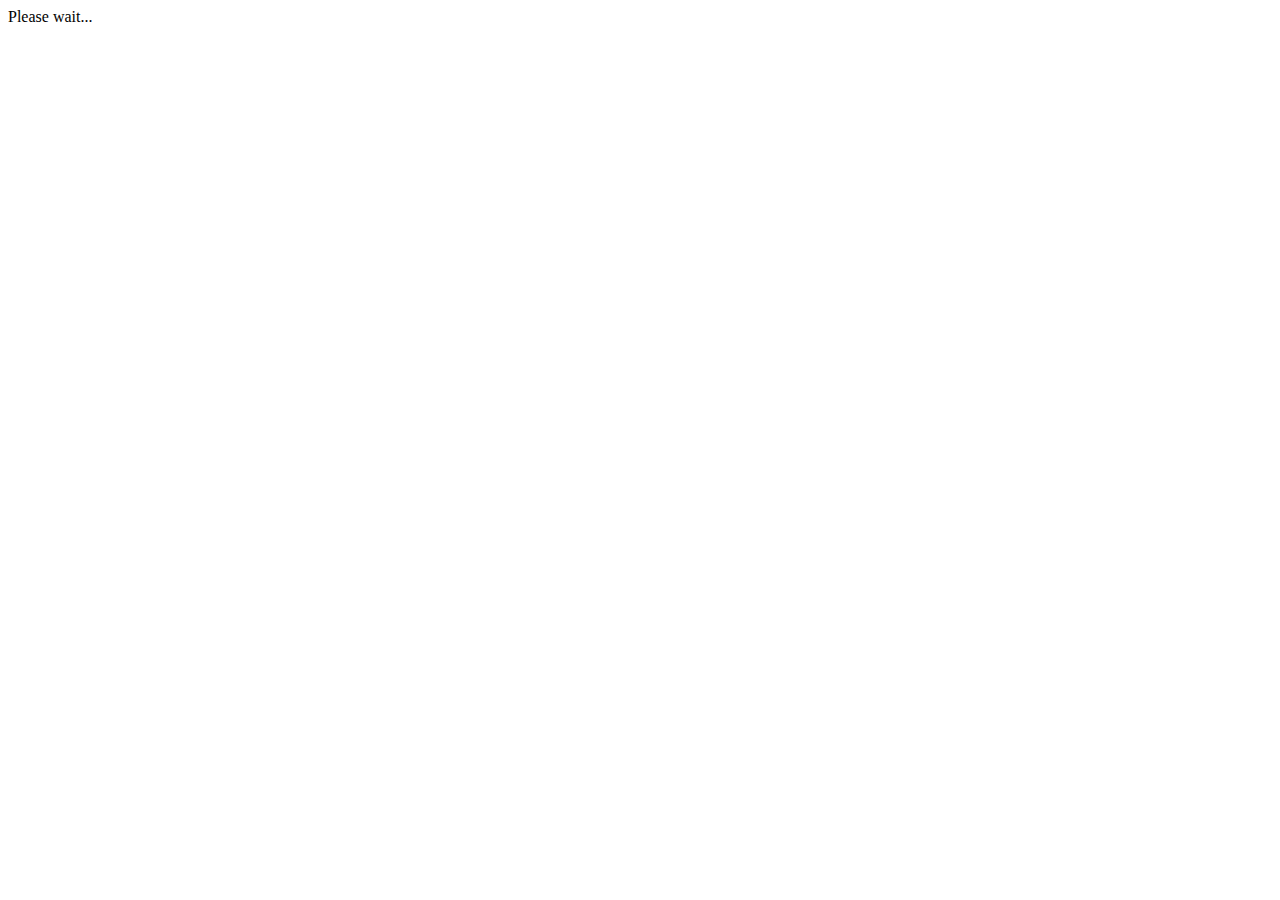
==== appengine/html/callback.html @ 8a4563ec "initial import" ====
<!DOCTYPE html>
<html lang='en'>
<head>
  <meta charset='utf-8'>
  <title>Callback - GitHub Anywhere</title>
  <script src='https://ajax.googleapis.com/ajax/libs/jquery/1.4.4/jquery.min.js'></script>

  <script>
  function getUrlVariables() {
    console.log('getUrlVariables()');
    var variables = [], hash, hashes, i, l;
    hashes = window.location.href.slice(window.location.href.indexOf('?') + 1).split('&');
    l = hashes.length;
    for (i = 0; i < l; i++) {
      hash = hashes[i].split('=');
      variables.push(hash[0]);
      variables[hash[0]] = hash[1];
    }
    return variables;
  }

  function saveCode(code) {
    console.log('saveCode()');
    var d = new Date();
    localStorage.setItem('time', d.getTime());
    localStorage.setItem('code', code);
    console.log('window.close()');
    window.close();
  }

  $(function () {
    console.log('function()');
    var code = getUrlVariables().code;
    code ? saveCode(code) : console.log('No code...');
  });
  </script>
</head>
<body>
Please wait...
</body>
</html>
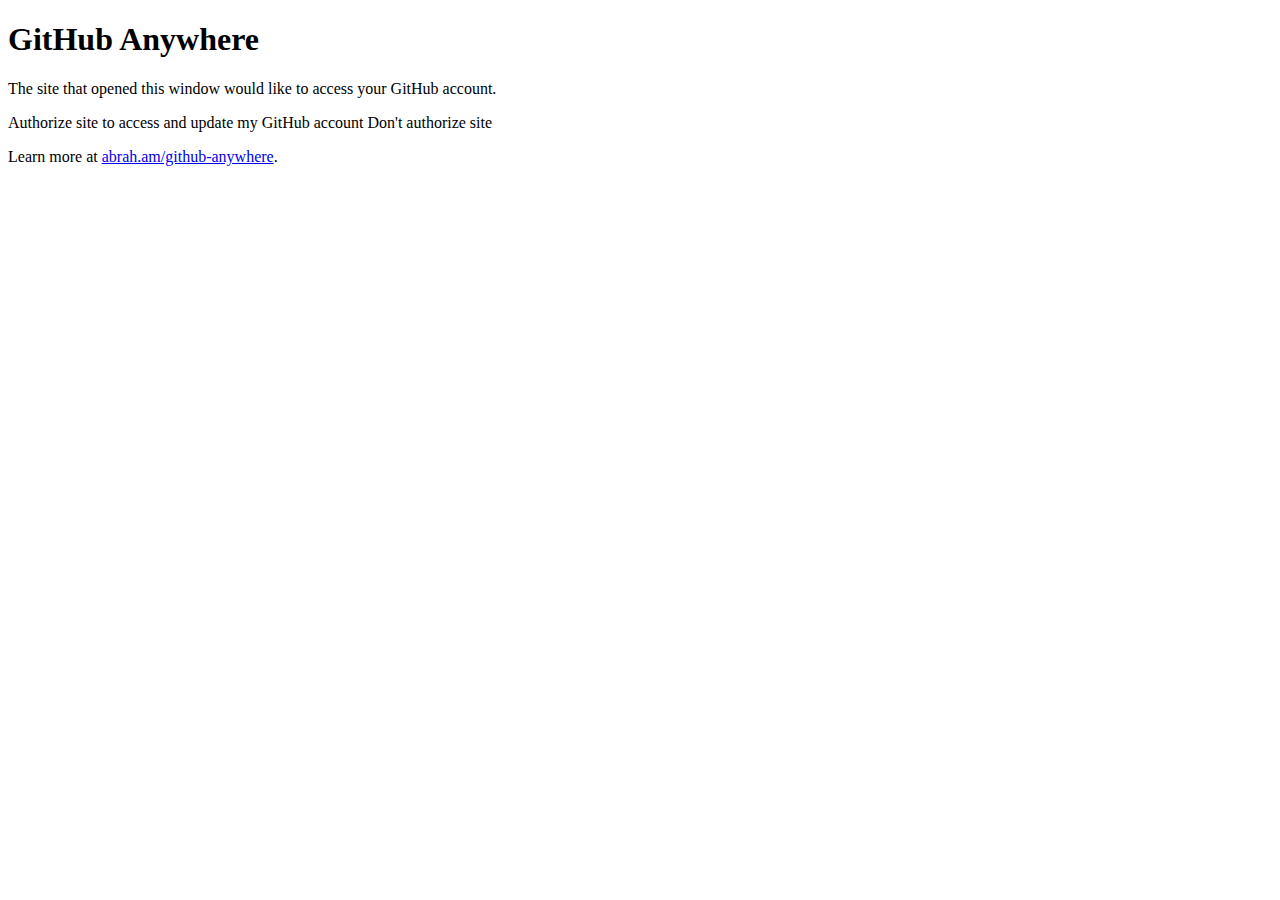
==== commit ba0d9bf7: "added confirmation prompt on callback.html. closes #35" ====
--- a/appengine/html/callback.html
+++ b/appengine/html/callback.html
@@ -3,9 +3,10 @@
 <head>
   <meta charset='utf-8'>
   <title>Callback - GitHub Anywhere</title>
-  <script src='https://ajax.googleapis.com/ajax/libs/jquery/1.4.4/jquery.min.js'></script>
+  <link rel='stylesheet' href='https://githubanywhere.appspot.com/style/style.css'>
 
   <script>
+  var code = getUrlVariables().code;
   function getUrlVariables() {
     console.log('getUrlVariables()');
     var variables = [], hash, hashes, i, l;
@@ -18,24 +19,24 @@
     }
     return variables;
   }
-
-  function saveCode(code) {
-    console.log('saveCode()');
+  
+  function authorize(choice) {
+    console.log('authorize()');
     var d = new Date();
     localStorage.setItem('time', d.getTime());
-    localStorage.setItem('code', code);
-    console.log('window.close()');
+    localStorage.setItem('code', choice ? code : false);
     window.close();
   }
-
-  $(function () {
-    console.log('function()');
-    var code = getUrlVariables().code;
-    code ? saveCode(code) : console.log('No code...');
-  });
   </script>
 </head>
 <body>
-Please wait...
+  <section>
+    <h1>GitHub Anywhere</h1>
+    <div id='content'>
+      <p>The site that opened this window would like to access your GitHub account.</p>
+      <a class='github-anywhere github-anywhere-minibutton' data-user='abraham'><span onclick='authorize(true)'>Authorize site to access and update my GitHub account</span></a>
+      <a class='github-anywhere github-anywhere-minibutton github-anywhere-enabled' data-user='abraham'><span onclick='authorize(false)'>Don't authorize site</span></a>
+      <p>Learn more at <a href='http://abrah.am/github-anywhere'>abrah.am/github-anywhere</a>.</p>
+  </section>
 </body>
 </html>